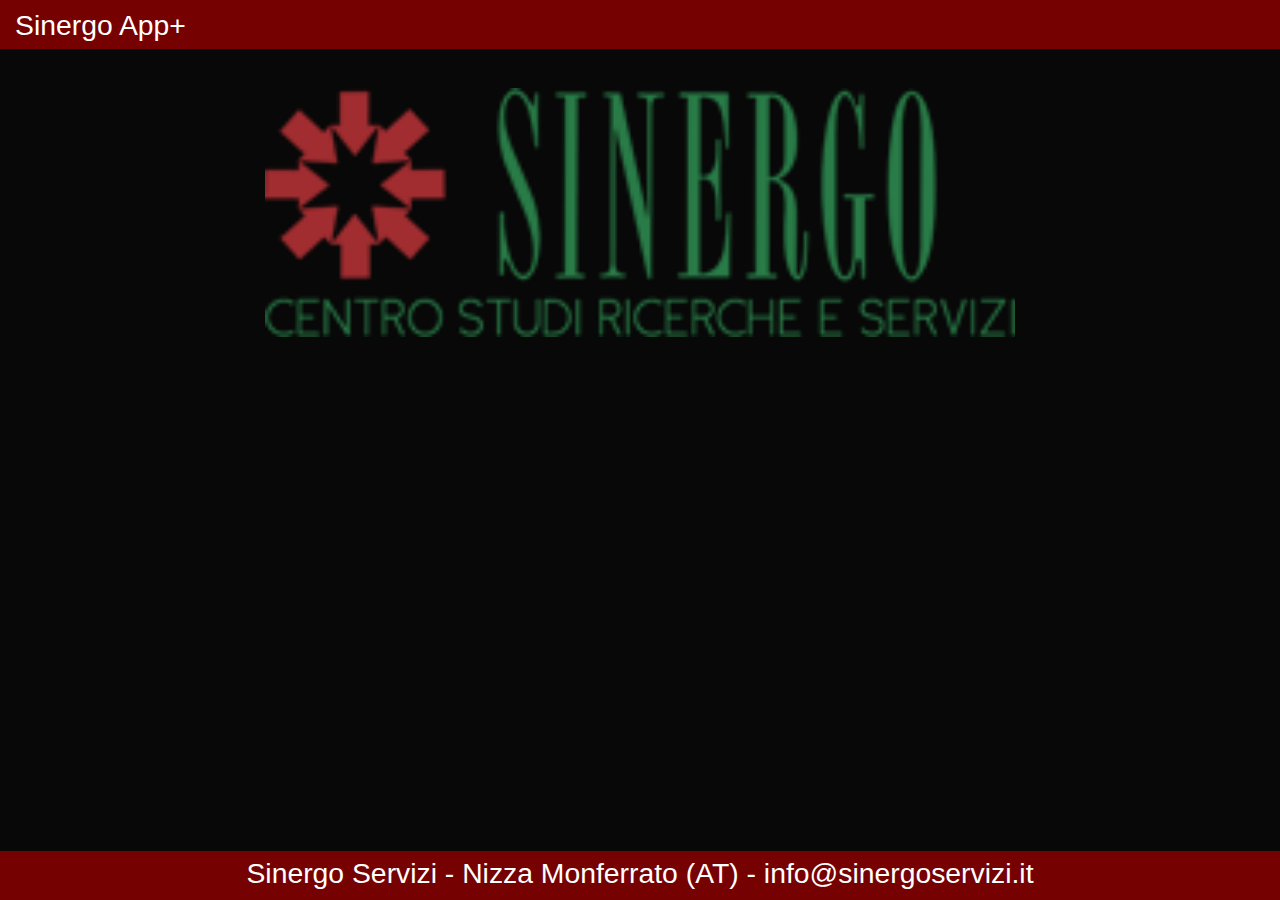
==== accesso_login.html @ 1d75ed39 "login" ====
<!doctype html>
<html lang="it" xng-app="myApp">

<head>
    <meta charset="utf-8">
    <meta name="format-detection" content="telephone=no" />
    <!-- WARNING: for iOS 7, remove the width=device-width and height=device-height attributes. See https://issues.apache.org/jira/browse/CB-4323 -->
    <meta name="viewport" content="user-scalable=no, initial-scale=1, maximum-scale=1, minimum-scale=1, width=device-width, height=device-height, target-densitydpi=device-dpi" />

    <!-- Include Bootstrap Style Sheet -->
    <link rel="stylesheet" type="text/css" href="lib/bootstrap-3.1.0/css/bootstrap.min.css" />

    <title>Sinergo Servizi App</title>
    <link href="css/angular-carousel.css" rel="stylesheet" type="text/css" />
    <link rel="stylesheet" href="css/app.css" />
</head>

<body>
    <div ng-controller="MainCntl"  >
        <div data-ng-include="'partials/nav.html'"></div>
        <div class="container">
        	<div data-ng-include="'partials/header.html'"></div>
            <div class="view-animate-container">
            	<iframe id="imgbox" frameborder="0" width="100%" height="100%" name="imgbox" src="http://www.sinergoservizi.it/portale/analisi/solologin.asp" scrolling="no"></iframe>
                
            </div>
			<div data-ng-include="'partials/footer.html'"></div>
        </div>
    </div>




    <!-- In production use:
  <script src="//ajax.googleapis.com/ajax/libs/angularjs/1.0.7/angular.min.js"></script>
  -->
    <!--script type="text/javascript" src="lib/bootstrap-3.1.0/js/bootstrap.min.js"></script-->

    <script type="text/javascript" src="cordova.js"></script>
    <script src="lib/jquery-2.1.0.min.js"></script>
    <script src="lib/angular/angular.js"></script>
    <script src="lib/angular/angular-route.js"></script>
    <script src="lib/angular/angular-touch.js"></script>
    <script src="lib/angular-carousel.js"></script>
    <script src="lib/angular-md5.min.js"></script>
    <!--
    <script src="lib/hammer.min.js"></script>
    <script src="lib/angular-hammer.js"></script>
-->
    <script src="lib/angular/angular-animate.min.js"></script>

    <script src="lib/ui-bootstrap-tpls-0.10.0.min.js"></script>
    <!--
    <script src="lib/dragend.js"></script>-->

    <!--<script src="lib/angular-deckgrid.min.js"></script>-->
    <script src="js/app.js"></script>

    <script src="js/services/service.repository.js"></script>
    <script src="js/services.js"></script>

    <script src="js/controllers/controller.articles.js"></script>
    <script src="js/controllers/controller.post.js"></script>
    <script src="js/controllers.js"></script>

    <script src="js/filters.js"></script>
    <script src="js/directives.js"></script>



    <script type="text/javascript" src="js/index.js"></script>
    <script type="text/javascript">
        app.initialize();
    </script>

</body>

</html>
---- css/angular-carousel.css ----
/* variables */
/* general */
.rn-carousel-container {
  overflow: hidden;
  position: relative; }

.rn-carousel-slides {
  -webkit-transform: translate3d(0, 0, 0);
  -ms-transform: translate3d(0, 0, 0);
  transform: translate3d(0, 0, 0);
  position: relative;
  white-space: nowrap;
  overflow: visible;
  padding: 0;
  margin: 0; }

.rn-carousel-slide {
  white-space: normal;
  vertical-align: top;
  display: inline-block;
  width: 100%;
  height: 100%;
  -webkit-backface-visibility: hidden;
  -ms-backface-visibility: hidden;
  backface-visibility: hidden; }

/* indicators */
.rn-carousel-indicator {
  width: 100%;
  text-align: center;
  height: 20px;
  background-color: black;
  background-color: rgba(0, 0, 0, 0.6);
  position: relative;
  bottom: 0;
  cursor: pointer; }
  .rn-carousel-indicator span {
    -webkit-transition: color .2s ease-out;
    transition: color .2s ease-out;
    padding: 0 5px;
    color: #333; }
    .rn-carousel-indicator span:before {
      content: "\25cf"; }
  .rn-carousel-indicator .active {
    color: white; }

/* controls */
.rn-carousel-control {
  -webkit-transition: opacity 0.2s ease-out;
  transition: opacity 0.2s ease-out;
  font-size: 30px;
  position: absolute;
  top: 50%;
  margin-top: -35px;
  opacity: 0.75;
  cursor: pointer; }
  .rn-carousel-control:hover {
    opacity: 1; }
  .rn-carousel-control.rn-carousel-control-prev {
    left: 0.5em; }
    .rn-carousel-control.rn-carousel-control-prev:before {
      content: "<"; }
  .rn-carousel-control.rn-carousel-control-next {
    right: 0.5em; }
    .rn-carousel-control.rn-carousel-control-next:before {
      content: ">"; }
---- css/app.css ----
/* app css stylesheet */
body { padding-top: 50px;font-size: 20pt;width:100%;background-color:#080808;color:#fff}
.navbar-fixed-top, .navbar-fixed-bottom {width:100%;}
.container {text-align:center;width: 100%;}
.logo {width:60%;}
.navbar-inverse {background-color:#750101}
.navbar-inverse .navbar-brand,.navbar-fixed-bottom {color:#fff;}
.navbar-fixed-bottom {line-height:44px;}

.btn-primary{background-color:#750101;border-color:#750101}

a {color:#fff}
a:hover,a:focus {color:#750101;text-decoration:none}
nav {
 font-size: 1.0625em;
}
 
header {
 width: 100%;
}
 
#main {
 width: 100%;
}
 
article {
 width: 100%;
}
 
#ricerca input[type=text] {
 width: 60%;
}
 
footer {
 width: 100%;
}

.menu {
    list-style: none;
    border-bottom: 0.1em solid black;
    margin-bottom: 2em;
    padding: 0 0 0.5em;
}
.menu:before {
    content: "[";
}
.menu:after {
    content: "]";
}
.menu > li {
    display: inline;
}
.menu > li:before {
    content: "|";
    padding-right: 0.3em;
}
.menu > li:nth-child(1):before {
    content: "";
    padding: 0;
}

.btn_menu {width:50%;height:300px;line-height:300px;text-align:center;border:1px solid #333;float:left;font-size:40pt;
	box-shadow:-3px 26px 54px #333 inset;font-weight:bold
}
/* Slide animation */
/*
.view-animate-container {
    position: relative;
    margin-top: 60px;
}
.slide {
    position: relative;
}
.slide.ng-leave,
.slide.ng-enter {
    -webkit-transition: all cubic-bezier(0.250, 0.460, 0.450, 0.940) 0.1s;
    -moz-transition: all cubic-bezier(0.250, 0.460, 0.450, 0.940) 0.1s;
    -ms-transition: all cubic-bezier(0.250, 0.460, 0.450, 0.940) 0.1s;
    -o-transition: all cubic-bezier(0.250, 0.460, 0.450, 0.940) 0.1s;
    transition: all cubic-bezier(0.250, 0.460, 0.450, 0.940) 0.1s;
    position: absolute;
    left: 0;
    right: 0;
}
.slide.left.ng-enter,
.slide.right.ng-leave.ng-leave-active {
    left: 100%;
    opacity: 0;
}
.slide.left.ng-enter.ng-enter-active,
.slide.left.ng-leave,
.slide.right.ng-enter.ng-enter-active,
.slide.right.ng-leave {
    left: 0;
    opacity: 1;
}
.slide.left.ng-leave.ng-leave-active,
.slide.right.ng-enter {
    left: -100%;
    opacity: 0;
}
.view {
    width: 500px;
    height: 300px;
    -webkit-border-radius: 20px;
    -moz-border-radius: 20px;
    border-radius: 20px;
    padding: 10px;
}
*/


/* Masonry */

.masonry-brick {
    display: none;
    width: 25%;
}
.masonry-brick.loaded {
    display: block;
}
/* Custom Style */

#articles { transition: none;margin-top:30px; }
#articles .post {
    display: block;
    height: 70px;
	box-shadow: 0px 14px 23px #333 inset;
    position: relative;
    overflow: hidden;
    transition: none;
	border:1px solid #333;
	text-align:left;
}
#articles .post img {height:260px}
#articles .post .caption {
	width:100%;
    padding: 15px;
    color: #fff;
}
#articles .post .caption h3 {padding:0;margin:0;}
#articles .post .article_title {display:block !important;}
#articles .post .ng-binding {display:none}
.btn {position:absolute;right:8px;top:8px;}
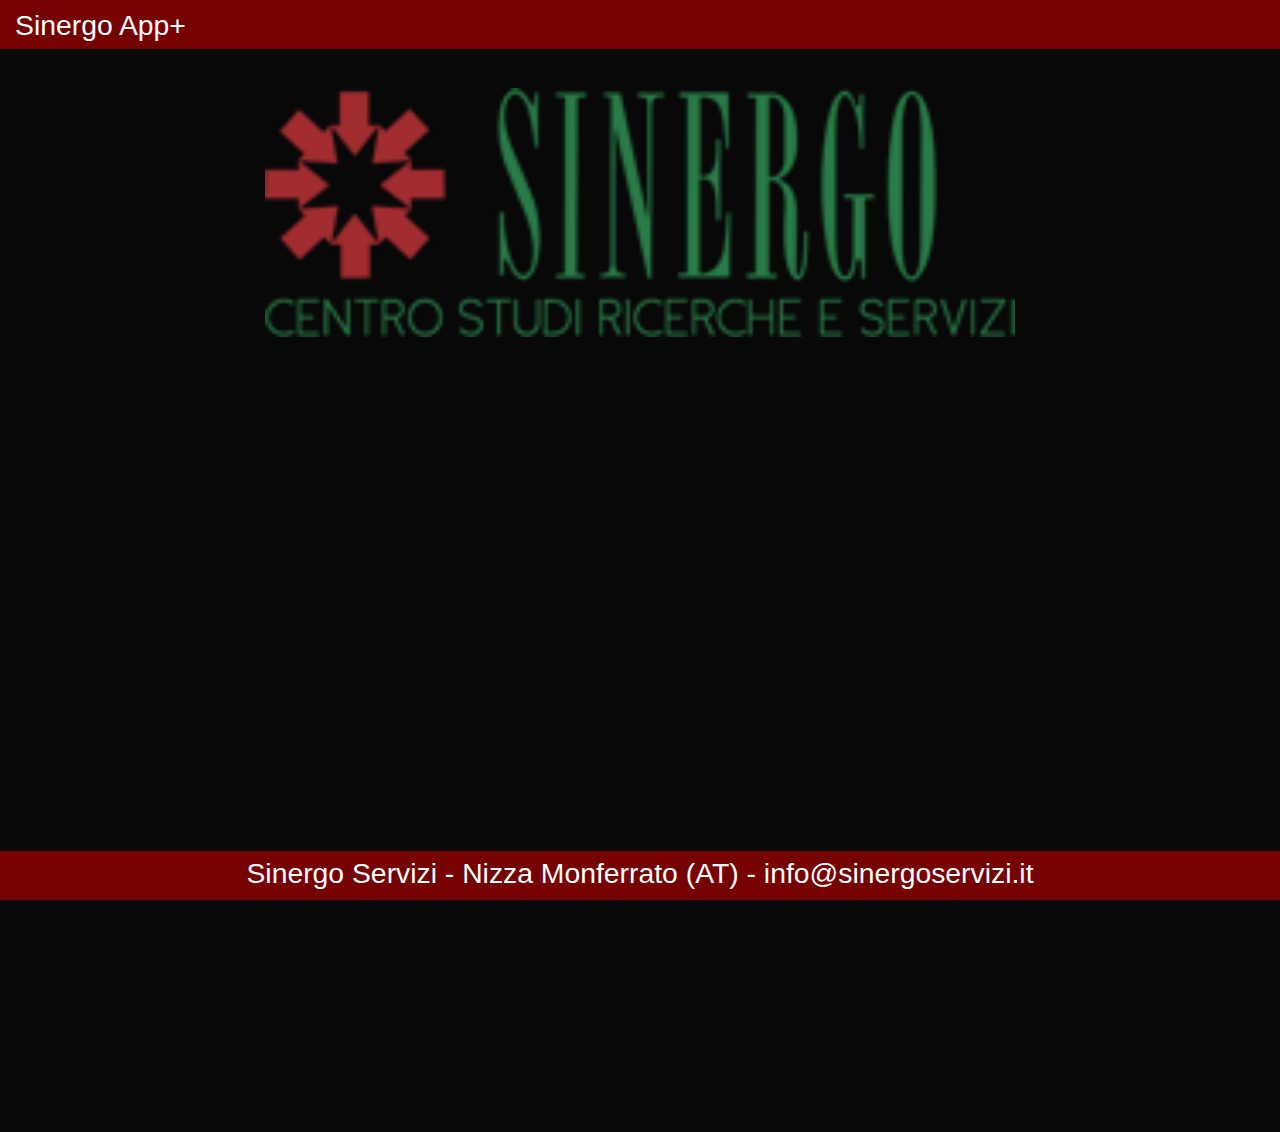
==== commit b045d2c3: "iframe" ====
--- a/accesso_login.html
+++ b/accesso_login.html
@@ -21,7 +21,7 @@
         <div class="container">
         	<div data-ng-include="'partials/header.html'"></div>
             <div class="view-animate-container">
-            	<iframe id="imgbox" frameborder="0" width="100%" height="100%" name="imgbox" src="http://www.sinergoservizi.it/portale/analisi/solologin.asp" scrolling="no"></iframe>
+            	<iframe id="imgbox" frameborder="0" width="100%" height="435px" name="imgbox" src="http://www.sinergoservizi.it/portale/analisi/solologin.asp" scrolling="no"></iframe>
                 
             </div>
 			<div data-ng-include="'partials/footer.html'"></div>
